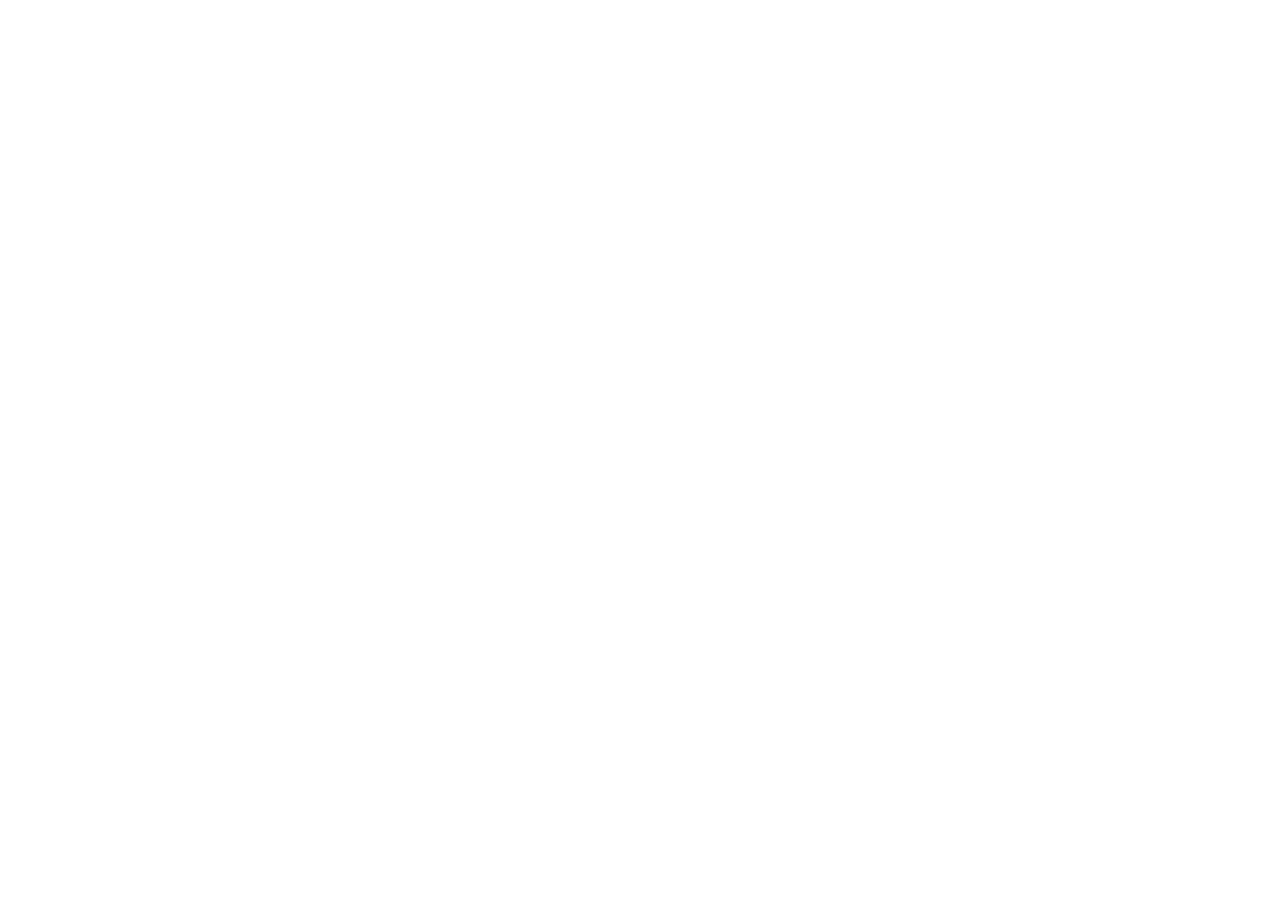
==== apps/crud-angular/index.html @ 527a7336 "[app] crud angular added" ====
<!doctype html><html lang="en"><head><meta charset="utf-8"><title>Crud Angular</title><base href="https://pabcha.github.io/apps/crud-angular"><meta name="viewport" content="width=device-width,initial-scale=1"><link rel="icon" type="image/x-icon" href="favicon.ico"><link href="https://fonts.googleapis.com/icon?family=Material+Icons" rel="stylesheet"><link href="styles.907e2d82cb282ea883c6.bundle.css" rel="stylesheet"/></head><body><app-root></app-root><script type="text/javascript" src="inline.7818fc74858d6fd2ec3d.bundle.js"></script><script type="text/javascript" src="polyfills.f20484b2fa4642e0dca8.bundle.js"></script><script type="text/javascript" src="main.5c5ef0a7d53f939f51ad.bundle.js"></script></body></html>
---- apps/crud-angular/styles.907e2d82cb282ea883c6.bundle.css ----
.mat-elevation-z0{-webkit-box-shadow:0 0 0 0 rgba(0,0,0,.2),0 0 0 0 rgba(0,0,0,.14),0 0 0 0 rgba(0,0,0,.12);box-shadow:0 0 0 0 rgba(0,0,0,.2),0 0 0 0 rgba(0,0,0,.14),0 0 0 0 rgba(0,0,0,.12)}.mat-elevation-z1{-webkit-box-shadow:0 2px 1px -1px rgba(0,0,0,.2),0 1px 1px 0 rgba(0,0,0,.14),0 1px 3px 0 rgba(0,0,0,.12);box-shadow:0 2px 1px -1px rgba(0,0,0,.2),0 1px 1px 0 rgba(0,0,0,.14),0 1px 3px 0 rgba(0,0,0,.12)}.mat-elevation-z2{-webkit-box-shadow:0 3px 1px -2px rgba(0,0,0,.2),0 2px 2px 0 rgba(0,0,0,.14),0 1px 5px 0 rgba(0,0,0,.12);box-shadow:0 3px 1px -2px rgba(0,0,0,.2),0 2px 2px 0 rgba(0,0,0,.14),0 1px 5px 0 rgba(0,0,0,.12)}.mat-elevation-z3{-webkit-box-shadow:0 3px 3px -2px rgba(0,0,0,.2),0 3px 4px 0 rgba(0,0,0,.14),0 1px 8px 0 rgba(0,0,0,.12);box-shadow:0 3px 3px -2px rgba(0,0,0,.2),0 3px 4px 0 rgba(0,0,0,.14),0 1px 8px 0 rgba(0,0,0,.12)}.mat-elevation-z4{-webkit-box-shadow:0 2px 4px -1px rgba(0,0,0,.2),0 4px 5px 0 rgba(0,0,0,.14),0 1px 10px 0 rgba(0,0,0,.12);box-shadow:0 2px 4px -1px rgba(0,0,0,.2),0 4px 5px 0 rgba(0,0,0,.14),0 1px 10px 0 rgba(0,0,0,.12)}.mat-elevation-z5{-webkit-box-shadow:0 3px 5px -1px rgba(0,0,0,.2),0 5px 8px 0 rgba(0,0,0,.14),0 1px 14px 0 rgba(0,0,0,.12);box-shadow:0 3px 5px -1px rgba(0,0,0,.2),0 5px 8px 0 rgba(0,0,0,.14),0 1px 14px 0 rgba(0,0,0,.12)}.mat-elevation-z6{-webkit-box-shadow:0 3px 5px -1px rgba(0,0,0,.2),0 6px 10px 0 rgba(0,0,0,.14),0 1px 18px 0 rgba(0,0,0,.12);box-shadow:0 3px 5px -1px rgba(0,0,0,.2),0 6px 10px 0 rgba(0,0,0,.14),0 1px 18px 0 rgba(0,0,0,.12)}.mat-elevation-z7{-webkit-box-shadow:0 4px 5px -2px rgba(0,0,0,.2),0 7px 10px 1px rgba(0,0,0,.14),0 2px 16px 1px rgba(0,0,0,.12);box-shadow:0 4px 5px -2px rgba(0,0,0,.2),0 7px 10px 1px rgba(0,0,0,.14),0 2px 16px 1px rgba(0,0,0,.12)}.mat-elevation-z8{-webkit-box-shadow:0 5px 5px -3px rgba(0,0,0,.2),0 8px 10px 1px rgba(0,0,0,.14),0 3px 14px 2px rgba(0,0,0,.12);box-shadow:0 5px 5px -3px rgba(0,0,0,.2),0 8px 10px 1px rgba(0,0,0,.14),0 3px 14px 2px rgba(0,0,0,.12)}.mat-elevation-z9{-webkit-box-shadow:0 5px 6px -3px rgba(0,0,0,.2),0 9px 12px 1px rgba(0,0,0,.14),0 3px 16px 2px rgba(0,0,0,.12);box-shadow:0 5px 6px -3px rgba(0,0,0,.2),0 9px 12px 1px rgba(0,0,0,.14),0 3px 16px 2px rgba(0,0,0,.12)}.mat-elevation-z10{-webkit-box-shadow:0 6px 6px -3px rgba(0,0,0,.2),0 10px 14px 1px rgba(0,0,0,.14),0 4px 18px 3px rgba(0,0,0,.12);box-shadow:0 6px 6px -3px rgba(0,0,0,.2),0 10px 14px 1px rgba(0,0,0,.14),0 4px 18px 3px rgba(0,0,0,.12)}.mat-elevation-z11{-webkit-box-shadow:0 6px 7px -4px rgba(0,0,0,.2),0 11px 15px 1px rgba(0,0,0,.14),0 4px 20px 3px rgba(0,0,0,.12);box-shadow:0 6px 7px -4px rgba(0,0,0,.2),0 11px 15px 1px rgba(0,0,0,.14),0 4px 20px 3px rgba(0,0,0,.12)}.mat-elevation-z12{-webkit-box-shadow:0 7px 8px -4px rgba(0,0,0,.2),0 12px 17px 2px rgba(0,0,0,.14),0 5px 22px 4px rgba(0,0,0,.12);box-shadow:0 7px 8px -4px rgba(0,0,0,.2),0 12px 17px 2px rgba(0,0,0,.14),0 5px 22px 4px rgba(0,0,0,.12)}.mat-elevation-z13{-webkit-box-shadow:0 7px 8px -4px rgba(0,0,0,.2),0 13px 19px 2px rgba(0,0,0,.14),0 5px 24px 4px rgba(0,0,0,.12);box-shadow:0 7px 8px -4px rgba(0,0,0,.2),0 13px 19px 2px rgba(0,0,0,.14),0 5px 24px 4px rgba(0,0,0,.12)}.mat-elevation-z14{-webkit-box-shadow:0 7px 9px -4px rgba(0,0,0,.2),0 14px 21px 2px rgba(0,0,0,.14),0 5px 26px 4px rgba(0,0,0,.12);box-shadow:0 7px 9px -4px rgba(0,0,0,.2),0 14px 21px 2px rgba(0,0,0,.14),0 5px 26px 4px rgba(0,0,0,.12)}.mat-elevation-z15{-webkit-box-shadow:0 8px 9px -5px rgba(0,0,0,.2),0 15px 22px 2px rgba(0,0,0,.14),0 6px 28px 5px rgba(0,0,0,.12);box-shadow:0 8px 9px -5px rgba(0,0,0,.2),0 15px 22px 2px rgba(0,0,0,.14),0 6px 28px 5px rgba(0,0,0,.12)}.mat-elevation-z16{-webkit-box-shadow:0 8px 10px -5px rgba(0,0,0,.2),0 16px 24px 2px rgba(0,0,0,.14),0 6px 30px 5px rgba(0,0,0,.12);box-shadow:0 8px 10px -5px rgba(0,0,0,.2),0 16px 24px 2px rgba(0,0,0,.14),0 6px 30px 5px rgba(0,0,0,.12)}.mat-elevation-z17{-webkit-box-shadow:0 8px 11px -5px rgba(0,0,0,.2),0 17px 26px 2px rgba(0,0,0,.14),0 6px 32px 5px rgba(0,0,0,.12);box-shadow:0 8px 11px -5px rgba(0,0,0,.2),0 17px 26px 2px rgba(0,0,0,.14),0 6px 32px 5px rgba(0,0,0,.12)}.mat-elevation-z18{-webkit-box-shadow:0 9px 11px -5px rgba(0,0,0,.2),0 18px 28px 2px rgba(0,0,0,.14),0 7px 34px 6px rgba(0,0,0,.12);box-shadow:0 9px 11px -5px rgba(0,0,0,.2),0 18px 28px 2px rgba(0,0,0,.14),0 7px 34px 6px rgba(0,0,0,.12)}.mat-elevation-z19{-webkit-box-shadow:0 9px 12px -6px rgba(0,0,0,.2),0 19px 29px 2px rgba(0,0,0,.14),0 7px 36px 6px rgba(0,0,0,.12);box-shadow:0 9px 12px -6px rgba(0,0,0,.2),0 19px 29px 2px rgba(0,0,0,.14),0 7px 36px 6px rgba(0,0,0,.12)}.mat-elevation-z20{-webkit-box-shadow:0 10px 13px -6px rgba(0,0,0,.2),0 20px 31px 3px rgba(0,0,0,.14),0 8px 38px 7px rgba(0,0,0,.12);box-shadow:0 10px 13px -6px rgba(0,0,0,.2),0 20px 31px 3px rgba(0,0,0,.14),0 8px 38px 7px rgba(0,0,0,.12)}.mat-elevation-z21{-webkit-box-shadow:0 10px 13px -6px rgba(0,0,0,.2),0 21px 33px 3px rgba(0,0,0,.14),0 8px 40px 7px rgba(0,0,0,.12);box-shadow:0 10px 13px -6px rgba(0,0,0,.2),0 21px 33px 3px rgba(0,0,0,.14),0 8px 40px 7px rgba(0,0,0,.12)}.mat-elevation-z22{-webkit-box-shadow:0 10px 14px -6px rgba(0,0,0,.2),0 22px 35px 3px rgba(0,0,0,.14),0 8px 42px 7px rgba(0,0,0,.12);box-shadow:0 10px 14px -6px rgba(0,0,0,.2),0 22px 35px 3px rgba(0,0,0,.14),0 8px 42px 7px rgba(0,0,0,.12)}.mat-elevation-z23{-webkit-box-shadow:0 11px 14px -7px rgba(0,0,0,.2),0 23px 36px 3px rgba(0,0,0,.14),0 9px 44px 8px rgba(0,0,0,.12);box-shadow:0 11px 14px -7px rgba(0,0,0,.2),0 23px 36px 3px rgba(0,0,0,.14),0 9px 44px 8px rgba(0,0,0,.12)}.mat-elevation-z24{-webkit-box-shadow:0 11px 15px -7px rgba(0,0,0,.2),0 24px 38px 3px rgba(0,0,0,.14),0 9px 46px 8px rgba(0,0,0,.12);box-shadow:0 11px 15px -7px rgba(0,0,0,.2),0 24px 38px 3px rgba(0,0,0,.14),0 9px 46px 8px rgba(0,0,0,.12)}.mat-h1,.mat-headline,.mat-typography h1{font:400 24px/32px Roboto,Helvetica Neue,sans-serif;margin:0 0 16px}.mat-h2,.mat-title,.mat-typography h2{font:500 20px/32px Roboto,Helvetica Neue,sans-serif;margin:0 0 16px}.mat-h3,.mat-subheading-2,.mat-typography h3{font:400 16px/28px Roboto,Helvetica Neue,sans-serif;margin:0 0 16px}.mat-h4,.mat-subheading-1,.mat-typography h4{font:400 15px/24px Roboto,Helvetica Neue,sans-serif;margin:0 0 16px}.mat-h5,.mat-typography h5{font-size:11.62px}.mat-h5,.mat-h6,.mat-typography h5,.mat-typography h6{font-weight:400;font-family:Roboto,Helvetica Neue,sans-serif;line-height:20px;margin:0 0 12px}.mat-h6,.mat-typography h6{font-size:9.38px}.mat-body-2,.mat-body-strong{font:500 14px/24px Roboto,Helvetica Neue,sans-serif}.mat-body,.mat-body-1,.mat-typography{font:400 14px/20px Roboto,Helvetica Neue,sans-serif}.mat-body-1 p,.mat-body p,.mat-typography p{margin:0 0 12px}.mat-caption,.mat-small{font:400 12px/20px Roboto,Helvetica Neue,sans-serif}.mat-display-4,.mat-typography .mat-display-4{font:300 112px/112px Roboto,Helvetica Neue,sans-serif;margin:0 0 56px;letter-spacing:-.05em}.mat-display-3,.mat-typography .mat-display-3{font:400 56px/56px Roboto,Helvetica Neue,sans-serif;margin:0 0 64px;letter-spacing:-.02em}.mat-display-2,.mat-typography .mat-display-2{font:400 45px/48px Roboto,Helvetica Neue,sans-serif;margin:0 0 64px;letter-spacing:-.005em}.mat-display-1,.mat-typography .mat-display-1{font:400 34px/40px Roboto,Helvetica Neue,sans-serif;margin:0 0 64px}.mat-button,.mat-fab,.mat-icon-button,.mat-mini-fab,.mat-raised-button{font-family:Roboto,Helvetica Neue,sans-serif;font-size:14px;font-weight:500}.mat-button-toggle,.mat-card{font-family:Roboto,Helvetica Neue,sans-serif}.mat-card-title{font-size:24px;font-weight:400}.mat-card-content,.mat-card-header .mat-card-title,.mat-card-subtitle{font-size:14px}.mat-checkbox{font-family:Roboto,Helvetica Neue,sans-serif}.mat-checkbox-layout .mat-checkbox-label{line-height:24px}.mat-chip{font-size:13px;line-height:18px}.mat-chip .mat-chip-remove.mat-icon{font-size:18px}.mat-table{font-family:Roboto,Helvetica Neue,sans-serif}.mat-header-cell{font-size:12px;font-weight:500}.mat-cell{font-size:14px}.mat-calendar{font-family:Roboto,Helvetica Neue,sans-serif}.mat-calendar-body{font-size:13px}.mat-calendar-body-label,.mat-calendar-period-button{font-size:14px;font-weight:500}.mat-calendar-table-header th{font-size:11px;font-weight:400}.mat-dialog-title{font:500 20px/32px Roboto,Helvetica Neue,sans-serif}.mat-expansion-panel-header{font-family:Roboto,Helvetica Neue,sans-serif;font-size:15px;font-weight:400}.mat-expansion-panel-content{font:400 14px/20px Roboto,Helvetica Neue,sans-serif}.mat-form-field{font-family:Roboto,Helvetica Neue,sans-serif;font-size:inherit;font-weight:400;line-height:1.125}.mat-form-field-wrapper{padding-bottom:1.25em}.mat-form-field-prefix .mat-icon,.mat-form-field-suffix .mat-icon{font-size:150%;line-height:1.125}.mat-form-field-prefix .mat-icon-button,.mat-form-field-suffix .mat-icon-button{height:1.5em;width:1.5em}.mat-form-field-prefix .mat-icon-button .mat-icon,.mat-form-field-suffix .mat-icon-button .mat-icon{height:1.125em;line-height:1.125}.mat-form-field-infix{padding:.4375em 0;border-top:.84375em solid transparent}.mat-form-field-can-float.mat-form-field-should-float .mat-form-field-label,.mat-form-field-can-float .mat-input-server:focus+.mat-form-field-label-wrapper .mat-form-field-label{-webkit-transform:translateY(-1.28125em) scale(.75) perspective(100px) translateZ(.001px);transform:translateY(-1.28125em) scale(.75) perspective(100px) translateZ(.001px);-ms-transform:translateY(-1.28125em) scale(.75);width:133.33333%}.mat-form-field-can-float .mat-form-field-autofill-control:-webkit-autofill+.mat-form-field-label-wrapper .mat-form-field-label{-webkit-transform:translateY(-1.28125em) scale(.75) perspective(100px) translateZ(.00101px);transform:translateY(-1.28125em) scale(.75) perspective(100px) translateZ(.00101px);-ms-transform:translateY(-1.28124em) scale(.75);width:133.33334%}.mat-form-field-can-float .mat-input-server[label]:not(:label-shown)+.mat-form-field-label-wrapper .mat-form-field-label{-webkit-transform:translateY(-1.28125em) scale(.75) perspective(100px) translateZ(.00102px);transform:translateY(-1.28125em) scale(.75) perspective(100px) translateZ(.00102px);-ms-transform:translateY(-1.28123em) scale(.75);width:133.33335%}.mat-form-field-label-wrapper{top:-.84375em;padding-top:.84375em}.mat-form-field-label{top:1.28125em}.mat-form-field-underline{bottom:1.25em}.mat-form-field-subscript-wrapper{font-size:75%;margin-top:.54167em;top:calc(100% - 1.66667em)}.mat-grid-tile-footer,.mat-grid-tile-header{font-size:14px}.mat-grid-tile-footer .mat-line,.mat-grid-tile-header .mat-line{white-space:nowrap;overflow:hidden;text-overflow:ellipsis;display:block;-webkit-box-sizing:border-box;box-sizing:border-box}.mat-grid-tile-footer .mat-line:nth-child(n+2),.mat-grid-tile-header .mat-line:nth-child(n+2){font-size:12px}input.mat-input-element{margin-top:-.0625em}.mat-menu-item{font-family:Roboto,Helvetica Neue,sans-serif;font-size:16px;font-weight:400}.mat-paginator,.mat-paginator-page-size .mat-select-trigger{font-family:Roboto,Helvetica Neue,sans-serif;font-size:12px}.mat-radio-button,.mat-select{font-family:Roboto,Helvetica Neue,sans-serif}.mat-select-trigger{height:1.125em}.mat-slide-toggle-content{font:400 14px/20px Roboto,Helvetica Neue,sans-serif}.mat-slider-thumb-label-text{font-size:12px;font-weight:500}.mat-slider-thumb-label-text,.mat-stepper-horizontal,.mat-stepper-vertical{font-family:Roboto,Helvetica Neue,sans-serif}.mat-step-label{font-size:14px;font-weight:400}.mat-step-label-selected{font-size:14px;font-weight:500}.mat-tab-group,.mat-tab-label,.mat-tab-link{font-family:Roboto,Helvetica Neue,sans-serif}.mat-tab-label,.mat-tab-link{font-size:14px;font-weight:500}.mat-toolbar,.mat-toolbar h1,.mat-toolbar h2,.mat-toolbar h3,.mat-toolbar h4,.mat-toolbar h5,.mat-toolbar h6{font:500 20px/32px Roboto,Helvetica Neue,sans-serif;margin:0}.mat-tooltip{font-size:10px;padding-top:6px;padding-bottom:6px}.mat-list-item,.mat-list-option,.mat-tooltip{font-family:Roboto,Helvetica Neue,sans-serif}.mat-list .mat-list-item,.mat-nav-list .mat-list-item,.mat-selection-list .mat-list-item{font-size:16px}.mat-list .mat-list-item .mat-line,.mat-nav-list .mat-list-item .mat-line,.mat-selection-list .mat-list-item .mat-line{white-space:nowrap;overflow:hidden;text-overflow:ellipsis;display:block;-webkit-box-sizing:border-box;box-sizing:border-box}.mat-list .mat-list-item .mat-line:nth-child(n+2),.mat-nav-list .mat-list-item .mat-line:nth-child(n+2),.mat-selection-list .mat-list-item .mat-line:nth-child(n+2){font-size:14px}.mat-list .mat-list-option,.mat-nav-list .mat-list-option,.mat-selection-list .mat-list-option{font-size:16px}.mat-list .mat-list-option .mat-line,.mat-nav-list .mat-list-option .mat-line,.mat-selection-list .mat-list-option .mat-line{white-space:nowrap;overflow:hidden;text-overflow:ellipsis;display:block;-webkit-box-sizing:border-box;box-sizing:border-box}.mat-list .mat-list-option .mat-line:nth-child(n+2),.mat-nav-list .mat-list-option .mat-line:nth-child(n+2),.mat-selection-list .mat-list-option .mat-line:nth-child(n+2){font-size:14px}.mat-list .mat-subheader,.mat-nav-list .mat-subheader,.mat-selection-list .mat-subheader{font-family:Roboto,Helvetica Neue,sans-serif;font-size:14px;font-weight:500}.mat-list[dense] .mat-list-item,.mat-nav-list[dense] .mat-list-item,.mat-selection-list[dense] .mat-list-item{font-size:12px}.mat-list[dense] .mat-list-item .mat-line,.mat-nav-list[dense] .mat-list-item .mat-line,.mat-selection-list[dense] .mat-list-item .mat-line{white-space:nowrap;overflow:hidden;text-overflow:ellipsis;display:block;-webkit-box-sizing:border-box;box-sizing:border-box}.mat-list[dense] .mat-list-item .mat-line:nth-child(n+2),.mat-list[dense] .mat-list-option,.mat-nav-list[dense] .mat-list-item .mat-line:nth-child(n+2),.mat-nav-list[dense] .mat-list-option,.mat-selection-list[dense] .mat-list-item .mat-line:nth-child(n+2),.mat-selection-list[dense] .mat-list-option{font-size:12px}.mat-list[dense] .mat-list-option .mat-line,.mat-nav-list[dense] .mat-list-option .mat-line,.mat-selection-list[dense] .mat-list-option .mat-line{white-space:nowrap;overflow:hidden;text-overflow:ellipsis;display:block;-webkit-box-sizing:border-box;box-sizing:border-box}.mat-list[dense] .mat-list-option .mat-line:nth-child(n+2),.mat-nav-list[dense] .mat-list-option .mat-line:nth-child(n+2),.mat-selection-list[dense] .mat-list-option .mat-line:nth-child(n+2){font-size:12px}.mat-list[dense] .mat-subheader,.mat-nav-list[dense] .mat-subheader,.mat-selection-list[dense] .mat-subheader{font-family:Roboto,Helvetica Neue,sans-serif;font-size:12px;font-weight:500}.mat-option{font-family:Roboto,Helvetica Neue,sans-serif;font-size:16px}.mat-optgroup-label{font:500 14px/24px Roboto,Helvetica Neue,sans-serif}.mat-simple-snackbar{font-family:Roboto,Helvetica Neue,sans-serif;font-size:14px}.mat-simple-snackbar-action{line-height:1;font-family:inherit;font-size:inherit;font-weight:500}.mat-ripple{overflow:hidden}@media screen and (-ms-high-contrast:active){.mat-ripple{display:none}}.mat-ripple.mat-ripple-unbounded{overflow:visible}.mat-ripple-element{position:absolute;border-radius:50%;pointer-events:none;-webkit-transition:opacity,-webkit-transform 0s cubic-bezier(0,0,.2,1);transition:opacity,-webkit-transform 0s cubic-bezier(0,0,.2,1);transition:opacity,transform 0s cubic-bezier(0,0,.2,1);transition:opacity,transform 0s cubic-bezier(0,0,.2,1),-webkit-transform 0s cubic-bezier(0,0,.2,1);-webkit-transform:scale(0);transform:scale(0)}.mat-option{white-space:nowrap;overflow:hidden;text-overflow:ellipsis;display:block;line-height:48px;height:48px;padding:0 16px;text-align:left;text-decoration:none;position:relative;cursor:pointer;outline:0;display:-webkit-box;display:-ms-flexbox;display:flex;-webkit-box-orient:horizontal;-webkit-box-direction:normal;-ms-flex-direction:row;flex-direction:row;max-width:100%;-webkit-box-sizing:border-box;box-sizing:border-box;-webkit-box-align:center;-ms-flex-align:center;align-items:center}.mat-option[disabled]{cursor:default}[dir=rtl] .mat-option{text-align:right}.mat-option .mat-icon{margin-right:16px}[dir=rtl] .mat-option .mat-icon{margin-left:16px;margin-right:0}.mat-option[aria-disabled=true]{-webkit-user-select:none;-moz-user-select:none;-ms-user-select:none;user-select:none;cursor:default}.mat-optgroup .mat-option:not(.mat-option-multiple){padding-left:32px}[dir=rtl] .mat-optgroup .mat-option:not(.mat-option-multiple){padding-left:16px;padding-right:32px}.mat-option-text{display:inline-block;-webkit-box-flex:1;-ms-flex-positive:1;flex-grow:1;overflow:hidden;text-overflow:ellipsis}.mat-option-ripple{top:0;left:0;right:0;bottom:0;position:absolute;pointer-events:none}@media screen and (-ms-high-contrast:active){.mat-option-ripple{opacity:.5}}.mat-option-pseudo-checkbox{margin-right:8px}[dir=rtl] .mat-option-pseudo-checkbox{margin-left:8px;margin-right:0}.mat-optgroup-label{white-space:nowrap;overflow:hidden;text-overflow:ellipsis;display:block;line-height:48px;height:48px;padding:0 16px;text-align:left;text-decoration:none;-webkit-user-select:none;-moz-user-select:none;-ms-user-select:none;user-select:none;cursor:default}.mat-optgroup-label[disabled]{cursor:default}[dir=rtl] .mat-optgroup-label{text-align:right}.mat-optgroup-label .mat-icon{margin-right:16px}[dir=rtl] .mat-optgroup-label .mat-icon{margin-left:16px;margin-right:0}.cdk-visually-hidden{border:0;clip:rect(0 0 0 0);height:1px;margin:-1px;overflow:hidden;padding:0;position:absolute;width:1px}.cdk-global-overlay-wrapper,.cdk-overlay-container{pointer-events:none;top:0;left:0;height:100%;width:100%}.cdk-overlay-container{position:fixed;z-index:1000}.cdk-global-overlay-wrapper{display:-webkit-box;display:-ms-flexbox;display:flex;position:absolute;z-index:1000}.cdk-overlay-pane{-webkit-box-sizing:border-box;box-sizing:border-box}.cdk-overlay-backdrop,.cdk-overlay-pane{position:absolute;pointer-events:auto;z-index:1000}.cdk-overlay-backdrop{top:0;bottom:0;left:0;right:0;-webkit-tap-highlight-color:transparent;-webkit-transition:opacity .4s cubic-bezier(.25,.8,.25,1);transition:opacity .4s cubic-bezier(.25,.8,.25,1);opacity:0}.cdk-overlay-backdrop.cdk-overlay-backdrop-showing{opacity:.48}.cdk-overlay-dark-backdrop{background:rgba(0,0,0,.6)}.cdk-overlay-transparent-backdrop{background:0 0}.cdk-global-scrollblock{position:fixed;width:100%;overflow-y:scroll}.mat-ripple-element{background-color:rgba(0,0,0,.1)}.mat-option{color:rgba(0,0,0,.87)}.mat-option:focus:not(.mat-option-disabled),.mat-option:hover:not(.mat-option-disabled){background:rgba(0,0,0,.04)}.mat-primary .mat-option.mat-selected:not(.mat-option-disabled){color:#3f51b5}.mat-accent .mat-option.mat-selected:not(.mat-option-disabled){color:#ff4081}.mat-warn .mat-option.mat-selected:not(.mat-option-disabled){color:#f44336}.mat-option.mat-active,.mat-option.mat-selected:not(.mat-option-multiple):not(.mat-option-disabled){background:rgba(0,0,0,.04)}.mat-option.mat-active{color:rgba(0,0,0,.87)}.mat-option.mat-option-disabled{color:rgba(0,0,0,.38)}.mat-optgroup-label{color:rgba(0,0,0,.54)}.mat-optgroup-disabled .mat-optgroup-label{color:rgba(0,0,0,.38)}.mat-pseudo-checkbox{color:rgba(0,0,0,.54)}.mat-pseudo-checkbox:after{color:#fafafa}.mat-accent .mat-pseudo-checkbox-checked,.mat-accent .mat-pseudo-checkbox-indeterminate,.mat-pseudo-checkbox-checked,.mat-pseudo-checkbox-indeterminate{background:#ff4081}.mat-primary .mat-pseudo-checkbox-checked,.mat-primary .mat-pseudo-checkbox-indeterminate{background:#3f51b5}.mat-warn .mat-pseudo-checkbox-checked,.mat-warn .mat-pseudo-checkbox-indeterminate{background:#f44336}.mat-pseudo-checkbox-checked.mat-pseudo-checkbox-disabled,.mat-pseudo-checkbox-indeterminate.mat-pseudo-checkbox-disabled{background:#b0b0b0}.mat-app-background{background-color:#fafafa}.mat-theme-loaded-marker{display:none}.mat-autocomplete-panel{background:#fff;color:rgba(0,0,0,.87)}.mat-autocomplete-panel .mat-option.mat-selected:not(.mat-active):not(:hover){background:#fff}.mat-autocomplete-panel .mat-option.mat-selected:not(.mat-active):not(:hover):not(.mat-option-disabled){color:rgba(0,0,0,.87)}.mat-button,.mat-icon-button{background:0 0}.mat-button.mat-primary .mat-button-focus-overlay,.mat-icon-button.mat-primary .mat-button-focus-overlay{background-color:rgba(63,81,181,.12)}.mat-button.mat-accent .mat-button-focus-overlay,.mat-icon-button.mat-accent .mat-button-focus-overlay{background-color:rgba(255,64,129,.12)}.mat-button.mat-warn .mat-button-focus-overlay,.mat-icon-button.mat-warn .mat-button-focus-overlay{background-color:rgba(244,67,54,.12)}.mat-button[disabled] .mat-button-focus-overlay,.mat-icon-button[disabled] .mat-button-focus-overlay{background-color:transparent}.mat-button.mat-primary,.mat-icon-button.mat-primary{color:#3f51b5}.mat-button.mat-accent,.mat-icon-button.mat-accent{color:#ff4081}.mat-button.mat-warn,.mat-icon-button.mat-warn{color:#f44336}.mat-button.mat-accent[disabled],.mat-button.mat-primary[disabled],.mat-button.mat-warn[disabled],.mat-button[disabled][disabled],.mat-icon-button.mat-accent[disabled],.mat-icon-button.mat-primary[disabled],.mat-icon-button.mat-warn[disabled],.mat-icon-button[disabled][disabled]{color:rgba(0,0,0,.26)}.mat-fab,.mat-mini-fab,.mat-raised-button{color:rgba(0,0,0,.87);background-color:#fff}.mat-fab.mat-accent,.mat-fab.mat-primary,.mat-fab.mat-warn,.mat-mini-fab.mat-accent,.mat-mini-fab.mat-primary,.mat-mini-fab.mat-warn,.mat-raised-button.mat-accent,.mat-raised-button.mat-primary,.mat-raised-button.mat-warn{color:#fff}.mat-fab.mat-accent[disabled],.mat-fab.mat-primary[disabled],.mat-fab.mat-warn[disabled],.mat-fab[disabled][disabled],.mat-mini-fab.mat-accent[disabled],.mat-mini-fab.mat-primary[disabled],.mat-mini-fab.mat-warn[disabled],.mat-mini-fab[disabled][disabled],.mat-raised-button.mat-accent[disabled],.mat-raised-button.mat-primary[disabled],.mat-raised-button.mat-warn[disabled],.mat-raised-button[disabled][disabled]{color:rgba(0,0,0,.26)}.mat-fab.mat-primary,.mat-mini-fab.mat-primary,.mat-raised-button.mat-primary{background-color:#3f51b5}.mat-fab.mat-accent,.mat-mini-fab.mat-accent,.mat-raised-button.mat-accent{background-color:#ff4081}.mat-fab.mat-warn,.mat-mini-fab.mat-warn,.mat-raised-button.mat-warn{background-color:#f44336}.mat-fab.mat-accent[disabled],.mat-fab.mat-primary[disabled],.mat-fab.mat-warn[disabled],.mat-fab[disabled][disabled],.mat-mini-fab.mat-accent[disabled],.mat-mini-fab.mat-primary[disabled],.mat-mini-fab.mat-warn[disabled],.mat-mini-fab[disabled][disabled],.mat-raised-button.mat-accent[disabled],.mat-raised-button.mat-primary[disabled],.mat-raised-button.mat-warn[disabled],.mat-raised-button[disabled][disabled]{background-color:rgba(0,0,0,.12)}.mat-fab.mat-accent .mat-ripple-element,.mat-fab.mat-primary .mat-ripple-element,.mat-fab.mat-warn .mat-ripple-element,.mat-mini-fab.mat-accent .mat-ripple-element,.mat-mini-fab.mat-primary .mat-ripple-element,.mat-mini-fab.mat-warn .mat-ripple-element,.mat-raised-button.mat-accent .mat-ripple-element,.mat-raised-button.mat-primary .mat-ripple-element,.mat-raised-button.mat-warn .mat-ripple-element{background-color:hsla(0,0%,100%,.2)}.mat-button.mat-primary .mat-ripple-element{background-color:rgba(63,81,181,.1)}.mat-button.mat-accent .mat-ripple-element{background-color:rgba(255,64,129,.1)}.mat-button.mat-warn .mat-ripple-element{background-color:rgba(244,67,54,.1)}.mat-icon-button.mat-primary .mat-ripple-element{background-color:rgba(63,81,181,.2)}.mat-icon-button.mat-accent .mat-ripple-element{background-color:rgba(255,64,129,.2)}.mat-icon-button.mat-warn .mat-ripple-element{background-color:rgba(244,67,54,.2)}.mat-button-toggle{color:rgba(0,0,0,.38)}.mat-button-toggle.cdk-focused .mat-button-toggle-focus-overlay{background-color:rgba(0,0,0,.12)}.mat-button-toggle-checked{background-color:#e0e0e0;color:rgba(0,0,0,.54)}.mat-button-toggle-disabled{background-color:#eee;color:rgba(0,0,0,.26)}.mat-button-toggle-disabled.mat-button-toggle-checked{background-color:#bdbdbd}.mat-card{background:#fff;color:rgba(0,0,0,.87)}.mat-card-subtitle{color:rgba(0,0,0,.54)}.mat-checkbox-frame{border-color:rgba(0,0,0,.54)}.mat-checkbox-checkmark{fill:#fafafa}.mat-checkbox-checkmark-path{stroke:#fafafa!important}.mat-checkbox-mixedmark{background-color:#fafafa}.mat-checkbox-checked.mat-primary .mat-checkbox-background,.mat-checkbox-indeterminate.mat-primary .mat-checkbox-background{background-color:#3f51b5}.mat-checkbox-checked.mat-accent .mat-checkbox-background,.mat-checkbox-indeterminate.mat-accent .mat-checkbox-background{background-color:#ff4081}.mat-checkbox-checked.mat-warn .mat-checkbox-background,.mat-checkbox-indeterminate.mat-warn .mat-checkbox-background{background-color:#f44336}.mat-checkbox-disabled.mat-checkbox-checked .mat-checkbox-background,.mat-checkbox-disabled.mat-checkbox-indeterminate .mat-checkbox-background{background-color:#b0b0b0}.mat-checkbox-disabled:not(.mat-checkbox-checked) .mat-checkbox-frame{border-color:#b0b0b0}.mat-checkbox-disabled .mat-checkbox-label{color:#b0b0b0}.mat-checkbox:not(.mat-checkbox-disabled).mat-primary .mat-checkbox-ripple .mat-ripple-element{background-color:rgba(63,81,181,.26)}.mat-checkbox:not(.mat-checkbox-disabled).mat-accent .mat-checkbox-ripple .mat-ripple-element{background-color:rgba(255,64,129,.26)}.mat-checkbox:not(.mat-checkbox-disabled).mat-warn .mat-checkbox-ripple .mat-ripple-element{background-color:rgba(244,67,54,.26)}.mat-chip:not(.mat-basic-chip){background-color:#e0e0e0;color:rgba(0,0,0,.87)}.mat-chip:not(.mat-basic-chip) .mat-chip-remove{color:rgba(0,0,0,.87);opacity:.4}.mat-chip:not(.mat-basic-chip) .mat-chip-remove:hover{opacity:.54}.mat-chip.mat-chip-selected.mat-primary{background-color:#3f51b5;color:#fff}.mat-chip.mat-chip-selected.mat-primary .mat-chip-remove{color:#fff;opacity:.4}.mat-chip.mat-chip-selected.mat-primary .mat-chip-remove:hover{opacity:.54}.mat-chip.mat-chip-selected.mat-warn{background-color:#f44336;color:#fff}.mat-chip.mat-chip-selected.mat-warn .mat-chip-remove{color:#fff;opacity:.4}.mat-chip.mat-chip-selected.mat-warn .mat-chip-remove:hover{opacity:.54}.mat-chip.mat-chip-selected.mat-accent{background-color:#ff4081;color:#fff}.mat-chip.mat-chip-selected.mat-accent .mat-chip-remove{color:#fff;opacity:.4}.mat-chip.mat-chip-selected.mat-accent .mat-chip-remove:hover{opacity:.54}.mat-table{background:#fff}.mat-header-row,.mat-row{border-bottom-color:rgba(0,0,0,.12)}.mat-header-cell{color:rgba(0,0,0,.54)}.mat-cell{color:rgba(0,0,0,.87)}.mat-datepicker-content{background-color:#fff;color:rgba(0,0,0,.87)}.mat-calendar-arrow{border-top-color:rgba(0,0,0,.54)}.mat-calendar-next-button,.mat-calendar-previous-button{color:rgba(0,0,0,.54)}.mat-calendar-table-header{color:rgba(0,0,0,.38)}.mat-calendar-table-header-divider:after{background:rgba(0,0,0,.12)}.mat-calendar-body-label{color:rgba(0,0,0,.54)}.mat-calendar-body-cell-content{color:rgba(0,0,0,.87);border-color:transparent}.mat-calendar-body-disabled>.mat-calendar-body-cell-content:not(.mat-calendar-body-selected){color:rgba(0,0,0,.38)}.cdk-keyboard-focused .mat-calendar-body-active>.mat-calendar-body-cell-content:not(.mat-calendar-body-selected),.cdk-program-focused .mat-calendar-body-active>.mat-calendar-body-cell-content:not(.mat-calendar-body-selected),:not(.mat-calendar-body-disabled):hover>.mat-calendar-body-cell-content:not(.mat-calendar-body-selected){background-color:rgba(0,0,0,.04)}.mat-calendar-body-selected{background-color:#3f51b5;color:#fff}.mat-calendar-body-disabled>.mat-calendar-body-selected{background-color:rgba(63,81,181,.4)}.mat-calendar-body-today:not(.mat-calendar-body-selected){border-color:rgba(0,0,0,.38)}.mat-calendar-body-today.mat-calendar-body-selected{-webkit-box-shadow:inset 0 0 0 1px #fff;box-shadow:inset 0 0 0 1px #fff}.mat-calendar-body-disabled>.mat-calendar-body-today:not(.mat-calendar-body-selected){border-color:rgba(0,0,0,.18)}.mat-dialog-container{background:#fff;color:rgba(0,0,0,.87)}.mat-divider{border-top-color:rgba(0,0,0,.12)}.mat-divider-vertical{border-right-color:rgba(0,0,0,.12)}.mat-expansion-panel{background:#fff;color:rgba(0,0,0,.87)}.mat-action-row{border-top-color:rgba(0,0,0,.12)}.mat-expansion-panel:not(.mat-expanded) .mat-expansion-panel-header:not([aria-disabled=true]).cdk-keyboard-focused,.mat-expansion-panel:not(.mat-expanded) .mat-expansion-panel-header:not([aria-disabled=true]).cdk-program-focused,.mat-expansion-panel:not(.mat-expanded) .mat-expansion-panel-header:not([aria-disabled=true]):hover{background:rgba(0,0,0,.04)}.mat-expansion-panel-header-title{color:rgba(0,0,0,.87)}.mat-expansion-indicator:after,.mat-expansion-panel-header-description{color:rgba(0,0,0,.54)}.mat-expansion-panel-header[aria-disabled=true]{color:rgba(0,0,0,.26)}.mat-expansion-panel-header[aria-disabled=true] .mat-expansion-panel-header-description,.mat-expansion-panel-header[aria-disabled=true] .mat-expansion-panel-header-title{color:inherit}.mat-form-field-label,.mat-hint{color:rgba(0,0,0,.54)}.mat-focused .mat-form-field-label{color:#3f51b5}.mat-focused .mat-form-field-label.mat-accent{color:#ff4081}.mat-focused .mat-form-field-label.mat-warn{color:#f44336}.mat-focused .mat-form-field-required-marker{color:#ff4081}.mat-form-field-underline{background-color:rgba(0,0,0,.42)}.mat-form-field-disabled .mat-form-field-underline{background-image:-webkit-gradient(linear,left top,right top,color-stop(0,rgba(0,0,0,.42)),color-stop(33%,rgba(0,0,0,.42)),color-stop(0,transparent));background-image:linear-gradient(90deg,rgba(0,0,0,.42) 0,rgba(0,0,0,.42) 33%,transparent 0);background-size:4px 1px;background-repeat:repeat-x}.mat-form-field-ripple{background-color:#3f51b5}.mat-form-field-ripple.mat-accent{background-color:#ff4081}.mat-form-field-ripple.mat-warn{background-color:#f44336}.mat-form-field-invalid .mat-form-field-label,.mat-form-field-invalid .mat-form-field-label.mat-accent,.mat-form-field-invalid .mat-form-field-label .mat-form-field-required-marker{color:#f44336}.mat-form-field-invalid .mat-form-field-ripple{background-color:#f44336}.mat-error{color:#f44336}.mat-icon.mat-primary{color:#3f51b5}.mat-icon.mat-accent{color:#ff4081}.mat-icon.mat-warn{color:#f44336}.mat-input-element:disabled{color:rgba(0,0,0,.38)}.mat-input-element{caret-color:#3f51b5}.mat-input-element::-ms-input-placeholder{color:rgba(0,0,0,.42)}.mat-input-element::placeholder{color:rgba(0,0,0,.42)}.mat-input-element::-moz-placeholder{color:rgba(0,0,0,.42)}.mat-input-element::-webkit-input-placeholder{color:rgba(0,0,0,.42)}.mat-input-element:-ms-input-placeholder{color:rgba(0,0,0,.42)}.mat-accent .mat-input-element{caret-color:#ff4081}.mat-form-field-invalid .mat-input-element,.mat-warn .mat-input-element{caret-color:#f44336}.mat-list .mat-list-item,.mat-list .mat-list-option,.mat-nav-list .mat-list-item,.mat-nav-list .mat-list-option,.mat-selection-list .mat-list-item,.mat-selection-list .mat-list-option{color:rgba(0,0,0,.87)}.mat-list .mat-subheader,.mat-nav-list .mat-subheader,.mat-selection-list .mat-subheader{color:rgba(0,0,0,.54)}.mat-list-item-disabled{background-color:#eee}.mat-nav-list .mat-list-item{outline:0}.mat-nav-list .mat-list-item.mat-list-item-focus,.mat-nav-list .mat-list-item:hover{background:rgba(0,0,0,.04)}.mat-list-option{outline:0}.mat-list-option.mat-list-item-focus,.mat-list-option:hover{background:rgba(0,0,0,.04)}.mat-menu-panel{background:#fff}.mat-menu-item{background:0 0;color:rgba(0,0,0,.87)}.mat-menu-item[disabled]{color:rgba(0,0,0,.38)}.mat-menu-item-submenu-trigger:after,.mat-menu-item .mat-icon:not([color]){color:rgba(0,0,0,.54)}.mat-menu-item-highlighted:not([disabled]),.mat-menu-item:focus:not([disabled]),.mat-menu-item:hover:not([disabled]){background:rgba(0,0,0,.04)}.mat-paginator{background:#fff}.mat-paginator,.mat-paginator-page-size .mat-select-trigger{color:rgba(0,0,0,.54)}.mat-paginator-decrement,.mat-paginator-increment{border-top:2px solid rgba(0,0,0,.54);border-right:2px solid rgba(0,0,0,.54)}.mat-icon-button[disabled] .mat-paginator-decrement,.mat-icon-button[disabled] .mat-paginator-increment{border-color:rgba(0,0,0,.38)}.mat-progress-bar-background{background-image:url("data:image/svg+xml;charset=UTF-8,%3Csvg%20version%3D%271.1%27%20xmlns%3D%27http%3A%2F%2Fwww.w3.org%2F2000%2Fsvg%27%20xmlns%3Axlink%3D%27http%3A%2F%2Fwww.w3.org%2F1999%2Fxlink%27%20x%3D%270px%27%20y%3D%270px%27%20enable-background%3D%27new%200%200%205%202%27%20xml%3Aspace%3D%27preserve%27%20viewBox%3D%270%200%205%202%27%20preserveAspectRatio%3D%27none%20slice%27%3E%3Ccircle%20cx%3D%271%27%20cy%3D%271%27%20r%3D%271%27%20fill%3D%27%23c5cae9%27%2F%3E%3C%2Fsvg%3E")}.mat-progress-bar-buffer{background-color:#c5cae9}.mat-progress-bar-fill:after{background-color:#3f51b5}.mat-progress-bar.mat-accent .mat-progress-bar-background{background-image:url("data:image/svg+xml;charset=UTF-8,%3Csvg%20version%3D%271.1%27%20xmlns%3D%27http%3A%2F%2Fwww.w3.org%2F2000%2Fsvg%27%20xmlns%3Axlink%3D%27http%3A%2F%2Fwww.w3.org%2F1999%2Fxlink%27%20x%3D%270px%27%20y%3D%270px%27%20enable-background%3D%27new%200%200%205%202%27%20xml%3Aspace%3D%27preserve%27%20viewBox%3D%270%200%205%202%27%20preserveAspectRatio%3D%27none%20slice%27%3E%3Ccircle%20cx%3D%271%27%20cy%3D%271%27%20r%3D%271%27%20fill%3D%27%23ff80ab%27%2F%3E%3C%2Fsvg%3E")}.mat-progress-bar.mat-accent .mat-progress-bar-buffer{background-color:#ff80ab}.mat-progress-bar.mat-accent .mat-progress-bar-fill:after{background-color:#ff4081}.mat-progress-bar.mat-warn .mat-progress-bar-background{background-image:url("data:image/svg+xml;charset=UTF-8,%3Csvg%20version%3D%271.1%27%20xmlns%3D%27http%3A%2F%2Fwww.w3.org%2F2000%2Fsvg%27%20xmlns%3Axlink%3D%27http%3A%2F%2Fwww.w3.org%2F1999%2Fxlink%27%20x%3D%270px%27%20y%3D%270px%27%20enable-background%3D%27new%200%200%205%202%27%20xml%3Aspace%3D%27preserve%27%20viewBox%3D%270%200%205%202%27%20preserveAspectRatio%3D%27none%20slice%27%3E%3Ccircle%20cx%3D%271%27%20cy%3D%271%27%20r%3D%271%27%20fill%3D%27%23ffcdd2%27%2F%3E%3C%2Fsvg%3E")}.mat-progress-bar.mat-warn .mat-progress-bar-buffer{background-color:#ffcdd2}.mat-progress-bar.mat-warn .mat-progress-bar-fill:after{background-color:#f44336}.mat-progress-spinner circle,.mat-spinner circle{stroke:#3f51b5}.mat-progress-spinner.mat-accent circle,.mat-spinner.mat-accent circle{stroke:#ff4081}.mat-progress-spinner.mat-warn circle,.mat-spinner.mat-warn circle{stroke:#f44336}.mat-radio-outer-circle{border-color:rgba(0,0,0,.54)}.mat-radio-disabled .mat-radio-outer-circle{border-color:rgba(0,0,0,.38)}.mat-radio-disabled .mat-radio-inner-circle,.mat-radio-disabled .mat-radio-ripple .mat-ripple-element{background-color:rgba(0,0,0,.38)}.mat-radio-disabled .mat-radio-label-content{color:rgba(0,0,0,.38)}.mat-radio-button.mat-primary.mat-radio-checked .mat-radio-outer-circle{border-color:#3f51b5}.mat-radio-button.mat-primary .mat-radio-inner-circle{background-color:#3f51b5}.mat-radio-button.mat-primary .mat-radio-ripple .mat-ripple-element{background-color:rgba(63,81,181,.26)}.mat-radio-button.mat-accent.mat-radio-checked .mat-radio-outer-circle{border-color:#ff4081}.mat-radio-button.mat-accent .mat-radio-inner-circle{background-color:#ff4081}.mat-radio-button.mat-accent .mat-radio-ripple .mat-ripple-element{background-color:rgba(255,64,129,.26)}.mat-radio-button.mat-warn.mat-radio-checked .mat-radio-outer-circle{border-color:#f44336}.mat-radio-button.mat-warn .mat-radio-inner-circle{background-color:#f44336}.mat-radio-button.mat-warn .mat-radio-ripple .mat-ripple-element{background-color:rgba(244,67,54,.26)}.mat-select-content,.mat-select-panel-done-animating{background:#fff}.mat-select-value{color:rgba(0,0,0,.87)}.mat-select-placeholder{color:rgba(0,0,0,.42)}.mat-select-disabled .mat-select-value{color:rgba(0,0,0,.38)}.mat-select-arrow{color:rgba(0,0,0,.54)}.mat-select-panel .mat-option.mat-selected:not(.mat-option-multiple){background:rgba(0,0,0,.12)}.mat-form-field.mat-focused.mat-primary .mat-select-arrow{color:#3f51b5}.mat-form-field.mat-focused.mat-accent .mat-select-arrow{color:#ff4081}.mat-form-field.mat-focused.mat-warn .mat-select-arrow,.mat-form-field .mat-select.mat-select-invalid .mat-select-arrow{color:#f44336}.mat-form-field .mat-select.mat-select-disabled .mat-select-arrow{color:rgba(0,0,0,.38)}.mat-drawer-container{background-color:#fafafa;color:rgba(0,0,0,.87)}.mat-drawer{color:rgba(0,0,0,.87)}.mat-drawer,.mat-drawer.mat-drawer-push{background-color:#fff}.mat-drawer-backdrop.mat-drawer-shown{background-color:rgba(0,0,0,.6)}.mat-slide-toggle.mat-checked:not(.mat-disabled) .mat-slide-toggle-thumb{background-color:#e91e63}.mat-slide-toggle.mat-checked:not(.mat-disabled) .mat-slide-toggle-bar{background-color:rgba(233,30,99,.5)}.mat-slide-toggle:not(.mat-checked) .mat-ripple-element{background-color:rgba(0,0,0,.06)}.mat-slide-toggle .mat-ripple-element{background-color:rgba(233,30,99,.12)}.mat-slide-toggle.mat-primary.mat-checked:not(.mat-disabled) .mat-slide-toggle-thumb{background-color:#3f51b5}.mat-slide-toggle.mat-primary.mat-checked:not(.mat-disabled) .mat-slide-toggle-bar{background-color:rgba(63,81,181,.5)}.mat-slide-toggle.mat-primary:not(.mat-checked) .mat-ripple-element{background-color:rgba(0,0,0,.06)}.mat-slide-toggle.mat-primary .mat-ripple-element{background-color:rgba(63,81,181,.12)}.mat-slide-toggle.mat-warn.mat-checked:not(.mat-disabled) .mat-slide-toggle-thumb{background-color:#f44336}.mat-slide-toggle.mat-warn.mat-checked:not(.mat-disabled) .mat-slide-toggle-bar{background-color:rgba(244,67,54,.5)}.mat-slide-toggle.mat-warn:not(.mat-checked) .mat-ripple-element{background-color:rgba(0,0,0,.06)}.mat-slide-toggle.mat-warn .mat-ripple-element{background-color:rgba(244,67,54,.12)}.mat-disabled .mat-slide-toggle-thumb{background-color:#bdbdbd}.mat-disabled .mat-slide-toggle-bar{background-color:rgba(0,0,0,.1)}.mat-slide-toggle-thumb{background-color:#fafafa}.mat-slide-toggle-bar{background-color:rgba(0,0,0,.38)}.mat-slider-track-background{background-color:rgba(0,0,0,.26)}.mat-primary .mat-slider-thumb,.mat-primary .mat-slider-thumb-label,.mat-primary .mat-slider-track-fill{background-color:#3f51b5}.mat-primary .mat-slider-thumb-label-text{color:#fff}.mat-accent .mat-slider-thumb,.mat-accent .mat-slider-thumb-label,.mat-accent .mat-slider-track-fill{background-color:#ff4081}.mat-accent .mat-slider-thumb-label-text{color:#fff}.mat-warn .mat-slider-thumb,.mat-warn .mat-slider-thumb-label,.mat-warn .mat-slider-track-fill{background-color:#f44336}.mat-warn .mat-slider-thumb-label-text{color:#fff}.mat-slider-focus-ring{background-color:rgba(255,64,129,.2)}.cdk-focused .mat-slider-track-background,.mat-slider:hover .mat-slider-track-background{background-color:rgba(0,0,0,.38)}.mat-slider-disabled .mat-slider-thumb,.mat-slider-disabled .mat-slider-track-background,.mat-slider-disabled .mat-slider-track-fill,.mat-slider-disabled:hover .mat-slider-track-background{background-color:rgba(0,0,0,.26)}.mat-slider-min-value .mat-slider-focus-ring{background-color:rgba(0,0,0,.12)}.mat-slider-min-value.mat-slider-thumb-label-showing .mat-slider-thumb,.mat-slider-min-value.mat-slider-thumb-label-showing .mat-slider-thumb-label{background-color:rgba(0,0,0,.87)}.mat-slider-min-value.mat-slider-thumb-label-showing.cdk-focused .mat-slider-thumb,.mat-slider-min-value.mat-slider-thumb-label-showing.cdk-focused .mat-slider-thumb-label{background-color:rgba(0,0,0,.26)}.mat-slider-min-value:not(.mat-slider-thumb-label-showing) .mat-slider-thumb{border-color:rgba(0,0,0,.26);background-color:transparent}.mat-slider-min-value:not(.mat-slider-thumb-label-showing).cdk-focused .mat-slider-thumb,.mat-slider-min-value:not(.mat-slider-thumb-label-showing):hover .mat-slider-thumb{border-color:rgba(0,0,0,.38)}.mat-slider-min-value:not(.mat-slider-thumb-label-showing).cdk-focused.mat-slider-disabled .mat-slider-thumb,.mat-slider-min-value:not(.mat-slider-thumb-label-showing):hover.mat-slider-disabled .mat-slider-thumb{border-color:rgba(0,0,0,.26)}.mat-slider-has-ticks .mat-slider-wrapper:after{border-color:rgba(0,0,0,.7)}.mat-slider-horizontal .mat-slider-ticks{background-image:repeating-linear-gradient(90deg,rgba(0,0,0,.7),rgba(0,0,0,.7) 2px,transparent 0,transparent);background-image:-moz-repeating-linear-gradient(.0001deg,rgba(0,0,0,.7),rgba(0,0,0,.7) 2px,transparent 0,transparent)}.mat-slider-vertical .mat-slider-ticks{background-image:repeating-linear-gradient(180deg,rgba(0,0,0,.7),rgba(0,0,0,.7) 2px,transparent 0,transparent)}.mat-step-header.cdk-keyboard-focused,.mat-step-header.cdk-program-focused,.mat-step-header:hover{background-color:rgba(0,0,0,.04)}.mat-step-header .mat-step-label,.mat-step-header .mat-step-optional{color:rgba(0,0,0,.38)}.mat-step-header .mat-step-icon{background-color:#3f51b5;color:#fff}.mat-step-header .mat-step-icon-not-touched{background-color:rgba(0,0,0,.38);color:#fff}.mat-step-header .mat-step-label.mat-step-label-active{color:rgba(0,0,0,.87)}.mat-stepper-horizontal,.mat-stepper-vertical{background-color:#fff}.mat-stepper-vertical-line:before{border-left-color:rgba(0,0,0,.12)}.mat-stepper-horizontal-line{border-top-color:rgba(0,0,0,.12)}.mat-tab-header,.mat-tab-nav-bar{border-bottom:1px solid rgba(0,0,0,.12)}.mat-tab-group-inverted-header .mat-tab-header,.mat-tab-group-inverted-header .mat-tab-nav-bar{border-top:1px solid rgba(0,0,0,.12);border-bottom:none}.mat-tab-label,.mat-tab-link{color:rgba(0,0,0,.87)}.mat-tab-label.mat-tab-disabled,.mat-tab-link.mat-tab-disabled{color:rgba(0,0,0,.38)}.mat-tab-header-pagination-chevron{border-color:rgba(0,0,0,.87)}.mat-tab-header-pagination-disabled .mat-tab-header-pagination-chevron{border-color:rgba(0,0,0,.38)}.mat-tab-group[class*=mat-background-] .mat-tab-header,.mat-tab-nav-bar[class*=mat-background-]{border-bottom:none;border-top:none}.mat-tab-group.mat-primary .mat-tab-label:focus,.mat-tab-group.mat-primary .mat-tab-link:focus,.mat-tab-nav-bar.mat-primary .mat-tab-label:focus,.mat-tab-nav-bar.mat-primary .mat-tab-link:focus{background-color:rgba(197,202,233,.3)}.mat-tab-group.mat-primary .mat-ink-bar,.mat-tab-nav-bar.mat-primary .mat-ink-bar{background-color:#3f51b5}.mat-tab-group.mat-primary.mat-background-primary .mat-ink-bar,.mat-tab-nav-bar.mat-primary.mat-background-primary .mat-ink-bar{background-color:#fff}.mat-tab-group.mat-accent .mat-tab-label:focus,.mat-tab-group.mat-accent .mat-tab-link:focus,.mat-tab-nav-bar.mat-accent .mat-tab-label:focus,.mat-tab-nav-bar.mat-accent .mat-tab-link:focus{background-color:rgba(255,128,171,.3)}.mat-tab-group.mat-accent .mat-ink-bar,.mat-tab-nav-bar.mat-accent .mat-ink-bar{background-color:#ff4081}.mat-tab-group.mat-accent.mat-background-accent .mat-ink-bar,.mat-tab-nav-bar.mat-accent.mat-background-accent .mat-ink-bar{background-color:#fff}.mat-tab-group.mat-warn .mat-tab-label:focus,.mat-tab-group.mat-warn .mat-tab-link:focus,.mat-tab-nav-bar.mat-warn .mat-tab-label:focus,.mat-tab-nav-bar.mat-warn .mat-tab-link:focus{background-color:rgba(255,205,210,.3)}.mat-tab-group.mat-warn .mat-ink-bar,.mat-tab-nav-bar.mat-warn .mat-ink-bar{background-color:#f44336}.mat-tab-group.mat-warn.mat-background-warn .mat-ink-bar,.mat-tab-nav-bar.mat-warn.mat-background-warn .mat-ink-bar{background-color:#fff}.mat-tab-group.mat-background-primary .mat-tab-label:focus,.mat-tab-group.mat-background-primary .mat-tab-link:focus,.mat-tab-nav-bar.mat-background-primary .mat-tab-label:focus,.mat-tab-nav-bar.mat-background-primary .mat-tab-link:focus{background-color:rgba(197,202,233,.3)}.mat-tab-group.mat-background-primary .mat-tab-header,.mat-tab-group.mat-background-primary .mat-tab-links,.mat-tab-nav-bar.mat-background-primary .mat-tab-header,.mat-tab-nav-bar.mat-background-primary .mat-tab-links{background-color:#3f51b5}.mat-tab-group.mat-background-primary .mat-tab-label,.mat-tab-group.mat-background-primary .mat-tab-link,.mat-tab-nav-bar.mat-background-primary .mat-tab-label,.mat-tab-nav-bar.mat-background-primary .mat-tab-link{color:#fff}.mat-tab-group.mat-background-primary .mat-tab-label.mat-tab-disabled,.mat-tab-group.mat-background-primary .mat-tab-link.mat-tab-disabled,.mat-tab-nav-bar.mat-background-primary .mat-tab-label.mat-tab-disabled,.mat-tab-nav-bar.mat-background-primary .mat-tab-link.mat-tab-disabled{color:hsla(0,0%,100%,.4)}.mat-tab-group.mat-background-primary .mat-tab-header-pagination-chevron,.mat-tab-nav-bar.mat-background-primary .mat-tab-header-pagination-chevron{border-color:#fff}.mat-tab-group.mat-background-primary .mat-tab-header-pagination-disabled .mat-tab-header-pagination-chevron,.mat-tab-nav-bar.mat-background-primary .mat-tab-header-pagination-disabled .mat-tab-header-pagination-chevron{border-color:hsla(0,0%,100%,.4)}.mat-tab-group.mat-background-primary .mat-ripple-element,.mat-tab-nav-bar.mat-background-primary .mat-ripple-element{background-color:hsla(0,0%,100%,.12)}.mat-tab-group.mat-background-accent .mat-tab-label:focus,.mat-tab-group.mat-background-accent .mat-tab-link:focus,.mat-tab-nav-bar.mat-background-accent .mat-tab-label:focus,.mat-tab-nav-bar.mat-background-accent .mat-tab-link:focus{background-color:rgba(255,128,171,.3)}.mat-tab-group.mat-background-accent .mat-tab-header,.mat-tab-group.mat-background-accent .mat-tab-links,.mat-tab-nav-bar.mat-background-accent .mat-tab-header,.mat-tab-nav-bar.mat-background-accent .mat-tab-links{background-color:#ff4081}.mat-tab-group.mat-background-accent .mat-tab-label,.mat-tab-group.mat-background-accent .mat-tab-link,.mat-tab-nav-bar.mat-background-accent .mat-tab-label,.mat-tab-nav-bar.mat-background-accent .mat-tab-link{color:#fff}.mat-tab-group.mat-background-accent .mat-tab-label.mat-tab-disabled,.mat-tab-group.mat-background-accent .mat-tab-link.mat-tab-disabled,.mat-tab-nav-bar.mat-background-accent .mat-tab-label.mat-tab-disabled,.mat-tab-nav-bar.mat-background-accent .mat-tab-link.mat-tab-disabled{color:hsla(0,0%,100%,.4)}.mat-tab-group.mat-background-accent .mat-tab-header-pagination-chevron,.mat-tab-nav-bar.mat-background-accent .mat-tab-header-pagination-chevron{border-color:#fff}.mat-tab-group.mat-background-accent .mat-tab-header-pagination-disabled .mat-tab-header-pagination-chevron,.mat-tab-nav-bar.mat-background-accent .mat-tab-header-pagination-disabled .mat-tab-header-pagination-chevron{border-color:hsla(0,0%,100%,.4)}.mat-tab-group.mat-background-accent .mat-ripple-element,.mat-tab-nav-bar.mat-background-accent .mat-ripple-element{background-color:hsla(0,0%,100%,.12)}.mat-tab-group.mat-background-warn .mat-tab-label:focus,.mat-tab-group.mat-background-warn .mat-tab-link:focus,.mat-tab-nav-bar.mat-background-warn .mat-tab-label:focus,.mat-tab-nav-bar.mat-background-warn .mat-tab-link:focus{background-color:rgba(255,205,210,.3)}.mat-tab-group.mat-background-warn .mat-tab-header,.mat-tab-group.mat-background-warn .mat-tab-links,.mat-tab-nav-bar.mat-background-warn .mat-tab-header,.mat-tab-nav-bar.mat-background-warn .mat-tab-links{background-color:#f44336}.mat-tab-group.mat-background-warn .mat-tab-label,.mat-tab-group.mat-background-warn .mat-tab-link,.mat-tab-nav-bar.mat-background-warn .mat-tab-label,.mat-tab-nav-bar.mat-background-warn .mat-tab-link{color:#fff}.mat-tab-group.mat-background-warn .mat-tab-label.mat-tab-disabled,.mat-tab-group.mat-background-warn .mat-tab-link.mat-tab-disabled,.mat-tab-nav-bar.mat-background-warn .mat-tab-label.mat-tab-disabled,.mat-tab-nav-bar.mat-background-warn .mat-tab-link.mat-tab-disabled{color:hsla(0,0%,100%,.4)}.mat-tab-group.mat-background-warn .mat-tab-header-pagination-chevron,.mat-tab-nav-bar.mat-background-warn .mat-tab-header-pagination-chevron{border-color:#fff}.mat-tab-group.mat-background-warn .mat-tab-header-pagination-disabled .mat-tab-header-pagination-chevron,.mat-tab-nav-bar.mat-background-warn .mat-tab-header-pagination-disabled .mat-tab-header-pagination-chevron{border-color:hsla(0,0%,100%,.4)}.mat-tab-group.mat-background-warn .mat-ripple-element,.mat-tab-nav-bar.mat-background-warn .mat-ripple-element{background-color:hsla(0,0%,100%,.12)}.mat-toolbar{background:#f5f5f5;color:rgba(0,0,0,.87)}.mat-toolbar.mat-primary{background:#3f51b5;color:#fff}.mat-toolbar.mat-accent{background:#ff4081;color:#fff}.mat-toolbar.mat-warn{background:#f44336;color:#fff}.mat-tooltip{background:rgba(97,97,97,.9)}.mat-snack-bar-container{background:#323232;color:#fff}.mat-simple-snackbar-action{color:#ff4081}body,h1,h2,h3,h4,h5,h6,p{margin:0}.container{max-width:1240px;margin:0 auto;margin-top:1.5rem}.spacer{-webkit-box-flex:1;-ms-flex:1 1 auto;flex:1 1 auto}
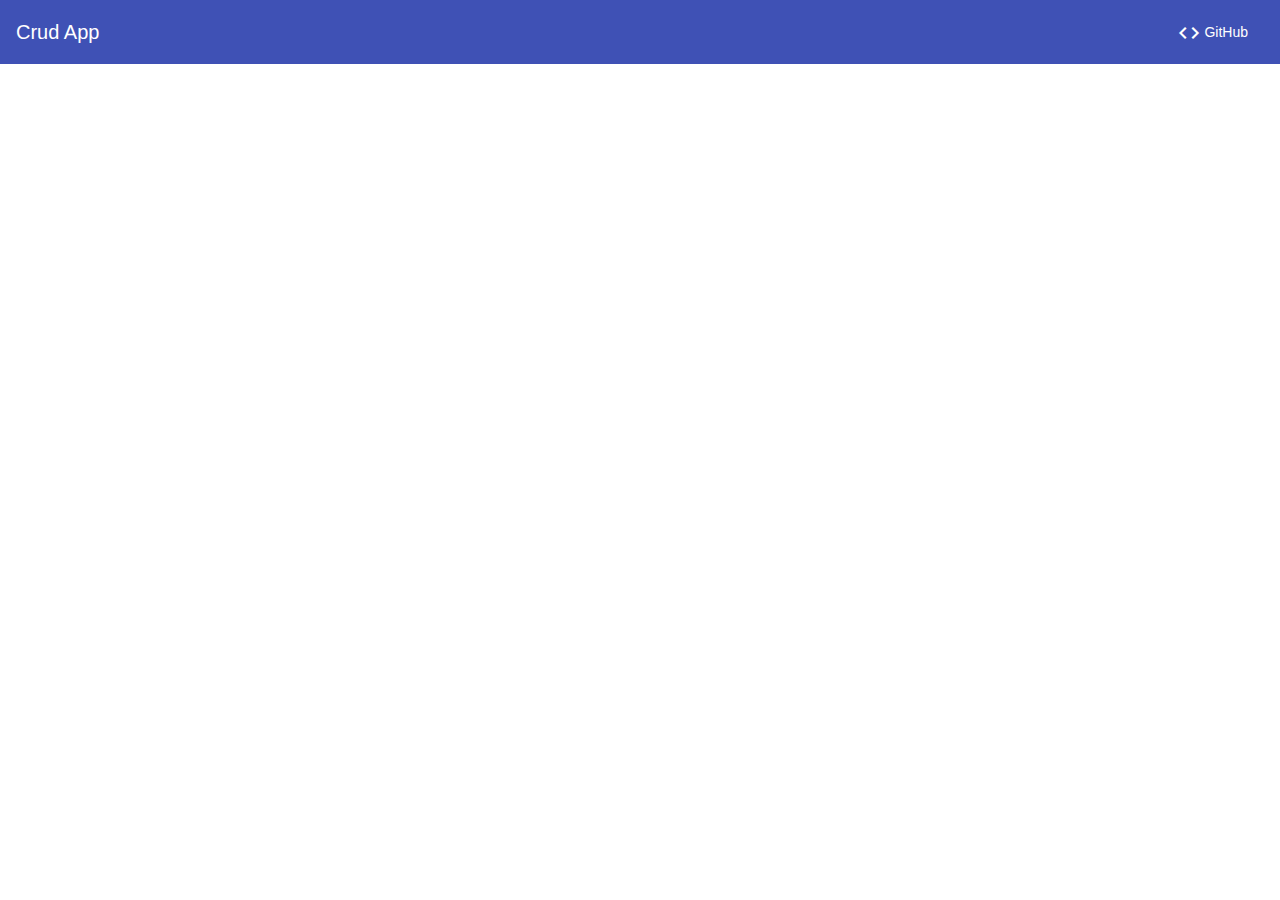
==== commit 6d1bffd4: "Fixed base-href" ====
--- a/apps/crud-angular/index.html
+++ b/apps/crud-angular/index.html
@@ -1 +1 @@
-<!doctype html><html lang="en"><head><meta charset="utf-8"><title>Crud Angular</title><base href="https://pabcha.github.io/apps/crud-angular"><meta name="viewport" content="width=device-width,initial-scale=1"><link rel="icon" type="image/x-icon" href="favicon.ico"><link href="https://fonts.googleapis.com/icon?family=Material+Icons" rel="stylesheet"><link href="styles.907e2d82cb282ea883c6.bundle.css" rel="stylesheet"/></head><body><app-root></app-root><script type="text/javascript" src="inline.7818fc74858d6fd2ec3d.bundle.js"></script><script type="text/javascript" src="polyfills.f20484b2fa4642e0dca8.bundle.js"></script><script type="text/javascript" src="main.5c5ef0a7d53f939f51ad.bundle.js"></script></body></html>+<!doctype html><html lang="en"><head><meta charset="utf-8"><title>Crud Angular</title><base href="https://pabcha.github.io/apps/crud-angular/"><meta name="viewport" content="width=device-width,initial-scale=1"><link rel="icon" type="image/x-icon" href="favicon.ico"><link href="https://fonts.googleapis.com/icon?family=Material+Icons" rel="stylesheet"><link href="styles.907e2d82cb282ea883c6.bundle.css" rel="stylesheet"/></head><body><app-root></app-root><script type="text/javascript" src="inline.7818fc74858d6fd2ec3d.bundle.js"></script><script type="text/javascript" src="polyfills.f20484b2fa4642e0dca8.bundle.js"></script><script type="text/javascript" src="main.5c5ef0a7d53f939f51ad.bundle.js"></script></body></html>